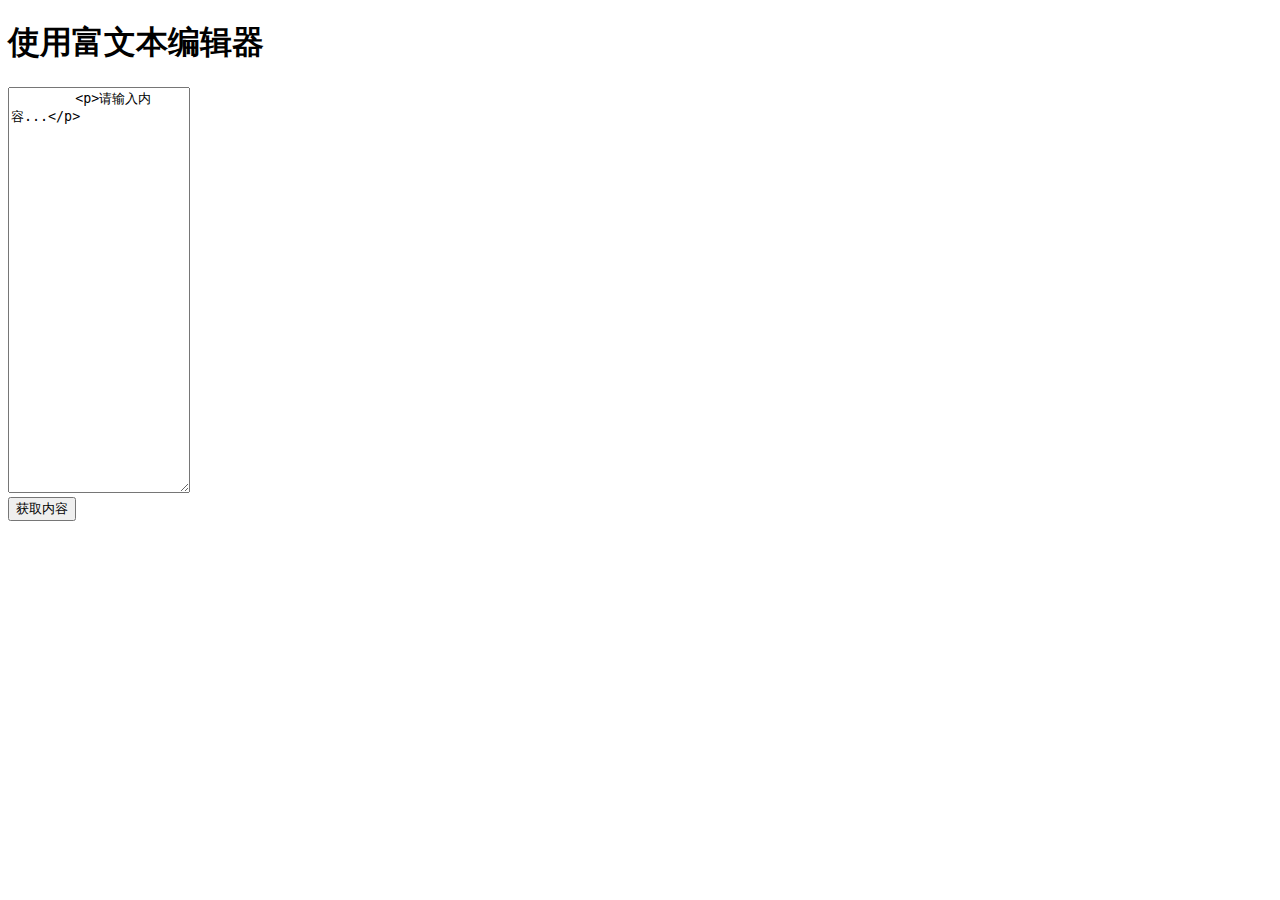
==== use-wang-editor/src/main/resources/templates/index.html @ 8cb579aa "使用 wangEditor 富文本编辑器" ====
<!DOCTYPE html>
<html xmlns="http://www.w3.org/1999/xhtml" xmlns:th="http://www.thymeleaf.org" xmlns:sec="http://www.thymeleaf.org/thymeleaf-extras-springsecurity3">
<head>
    <title>首页</title>
    <!--设置icon-->
    <link rel="shortcut icon" th:href="@{/img/icon.png}" type="image/gif" />
    <!--使用 jquery 插件-->
    <script th:src="@{/plugin/jquery/jquery-3.1.1.min.js}"></script>
    <script th:src="@{/plugin/wangEditor/wangEditor.js}"></script>
    <script th:src="@{/js/index.js}"></script>
</head>
<body>
<h1 th:inline="text">使用富文本编辑器</h1>
<!--用父容器来控制宽度-->
<div style="width:800px">
    <!--用当前元素来控制高度-->
    <textarea id="textarea1" style="height:400px;max-height:500px;">
        <p>请输入内容...</p>
    </textarea>
</div>
<button id="btn1">获取内容</button>
</body>
</html>
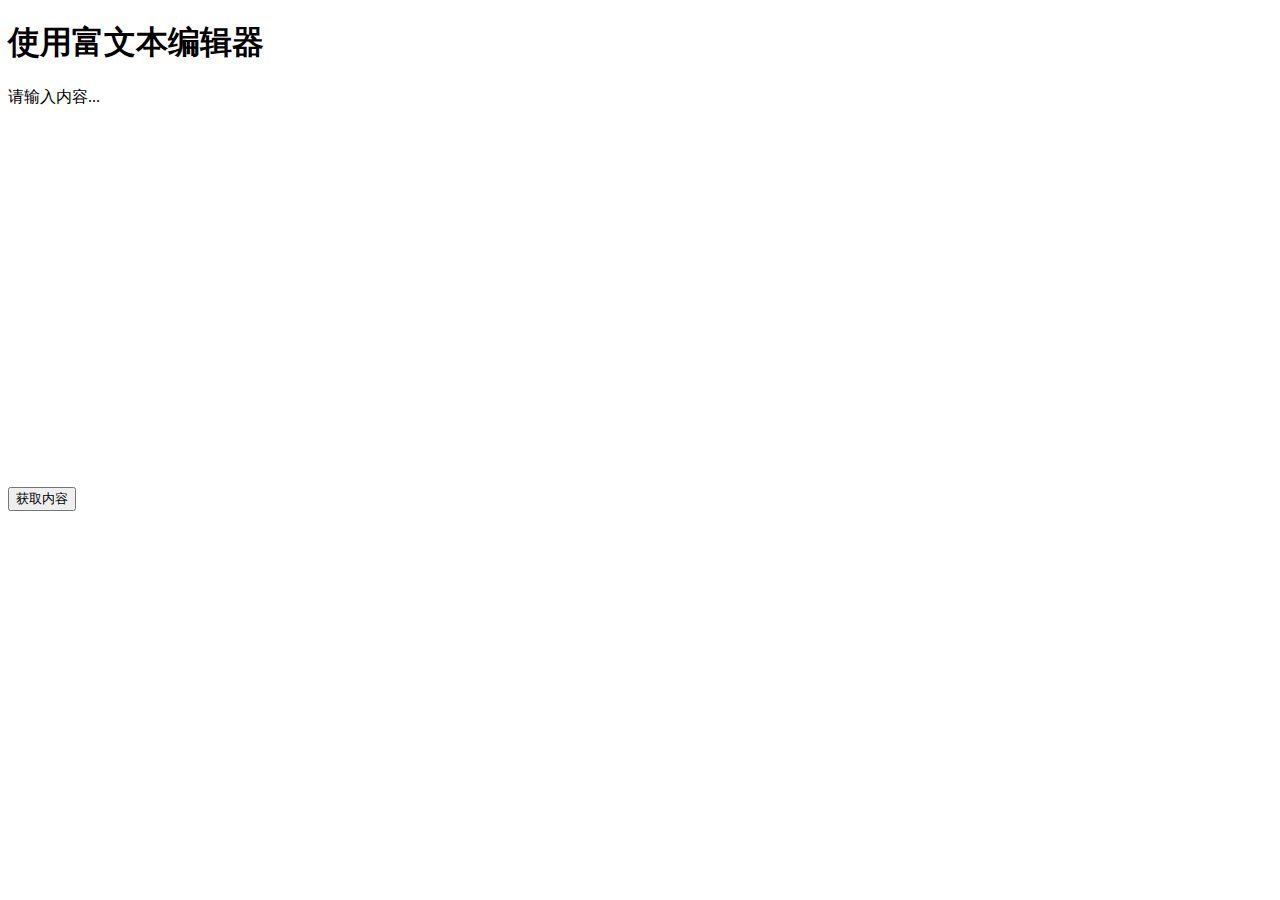
==== commit f52f97c9: "使用 wangEditor 富文本编辑器" ====
--- a/use-wang-editor/src/main/resources/templates/index.html
+++ b/use-wang-editor/src/main/resources/templates/index.html
@@ -8,15 +8,23 @@
     <script th:src="@{/plugin/jquery/jquery-3.1.1.min.js}"></script>
     <script th:src="@{/plugin/wangEditor/wangEditor.js}"></script>
     <script th:src="@{/js/index.js}"></script>
+    <script>
+//        createEditor("editor", "/upload", "name");
+        $(function () {
+            var editor = $("#eidtor").wangEditor();
+        })
+
+
+    </script>
 </head>
 <body>
 <h1 th:inline="text">使用富文本编辑器</h1>
 <!--用父容器来控制宽度-->
 <div style="width:800px">
     <!--用当前元素来控制高度-->
-    <textarea id="textarea1" style="height:400px;max-height:500px;">
+    <div id="editor" style="height:400px;max-height:500px;">
         <p>请输入内容...</p>
-    </textarea>
+    </div>
 </div>
 <button id="btn1">获取内容</button>
 </body>
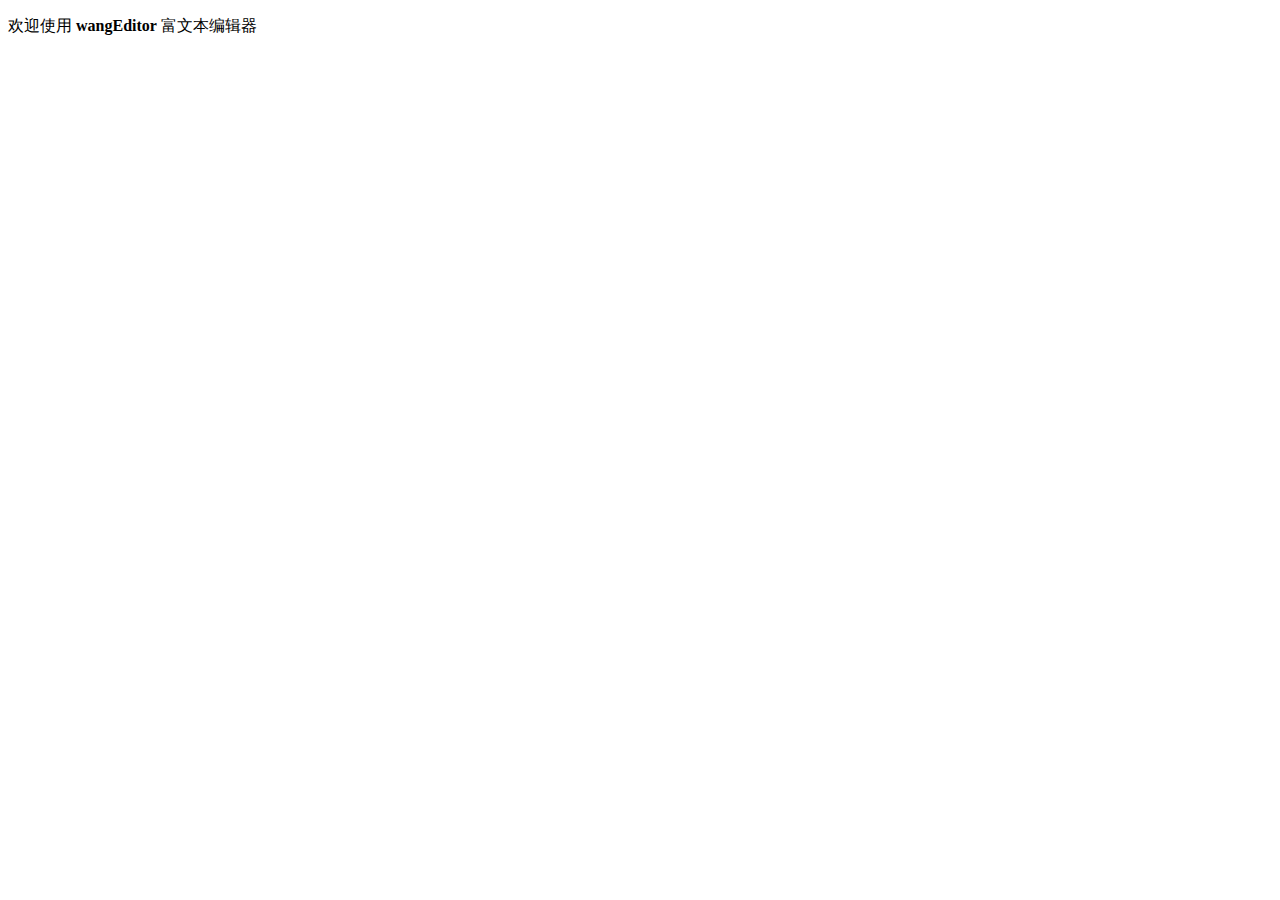
==== commit fc24265c: "测试" ====
--- a/use-wang-editor/src/main/resources/templates/index.html
+++ b/use-wang-editor/src/main/resources/templates/index.html
@@ -1,31 +1,24 @@
 <!DOCTYPE html>
-<html xmlns="http://www.w3.org/1999/xhtml" xmlns:th="http://www.thymeleaf.org" xmlns:sec="http://www.thymeleaf.org/thymeleaf-extras-springsecurity3">
-<head>
-    <title>首页</title>
-    <!--设置icon-->
-    <link rel="shortcut icon" th:href="@{/img/icon.png}" type="image/gif" />
-    <!--使用 jquery 插件-->
-    <script th:src="@{/plugin/jquery/jquery-3.1.1.min.js}"></script>
-    <script th:src="@{/plugin/wangEditor/wangEditor.js}"></script>
-    <script th:src="@{/js/index.js}"></script>
-    <script>
-//        createEditor("editor", "/upload", "name");
-        $(function () {
-            var editor = $("#eidtor").wangEditor();
-        })
+<html xmlns="http://www.w3.org/1999/xhtml" xmlns:th="http://www.thymeleaf.org">
+    <head>
+        <title>首页</title>
+        <link rel="shortcut icon" th:href="@{/img/icon.png}" type="image/gif" />
+        <script th:src="@{/plugin/jquery/jquery-3.1.1.min.js}"></script>
+        <script th:src="@{/plugin/wangEditor/js/wangEditor-1.3.12.min.js}"></script>
+        <script th:src="@{/js/utils/CommonUtils.js}"></script>
+        <script th:src="@{/js/index/index.js}"></script>
+    </head>
+    <body>
+    <div id="f">
+        <p>欢迎使用 <b>wangEditor</b> 富文本编辑器</p>
+    </div>
 
-
+    <!-- 注意， 只需要引用 JS，无需引用任何 CSS ！！！-->
+    <script type="text/javascript">
+        var E = window.wangEditor;
+        var editor = new E('#f');
+        // 或者 var editor = new E( document.getElementById('#editor') )
+        editor.create()
     </script>
-</head>
-<body>
-<h1 th:inline="text">使用富文本编辑器</h1>
-<!--用父容器来控制宽度-->
-<div style="width:800px">
-    <!--用当前元素来控制高度-->
-    <div id="editor" style="height:400px;max-height:500px;">
-        <p>请输入内容...</p>
-    </div>
-</div>
-<button id="btn1">获取内容</button>
-</body>
+    </body>
 </html>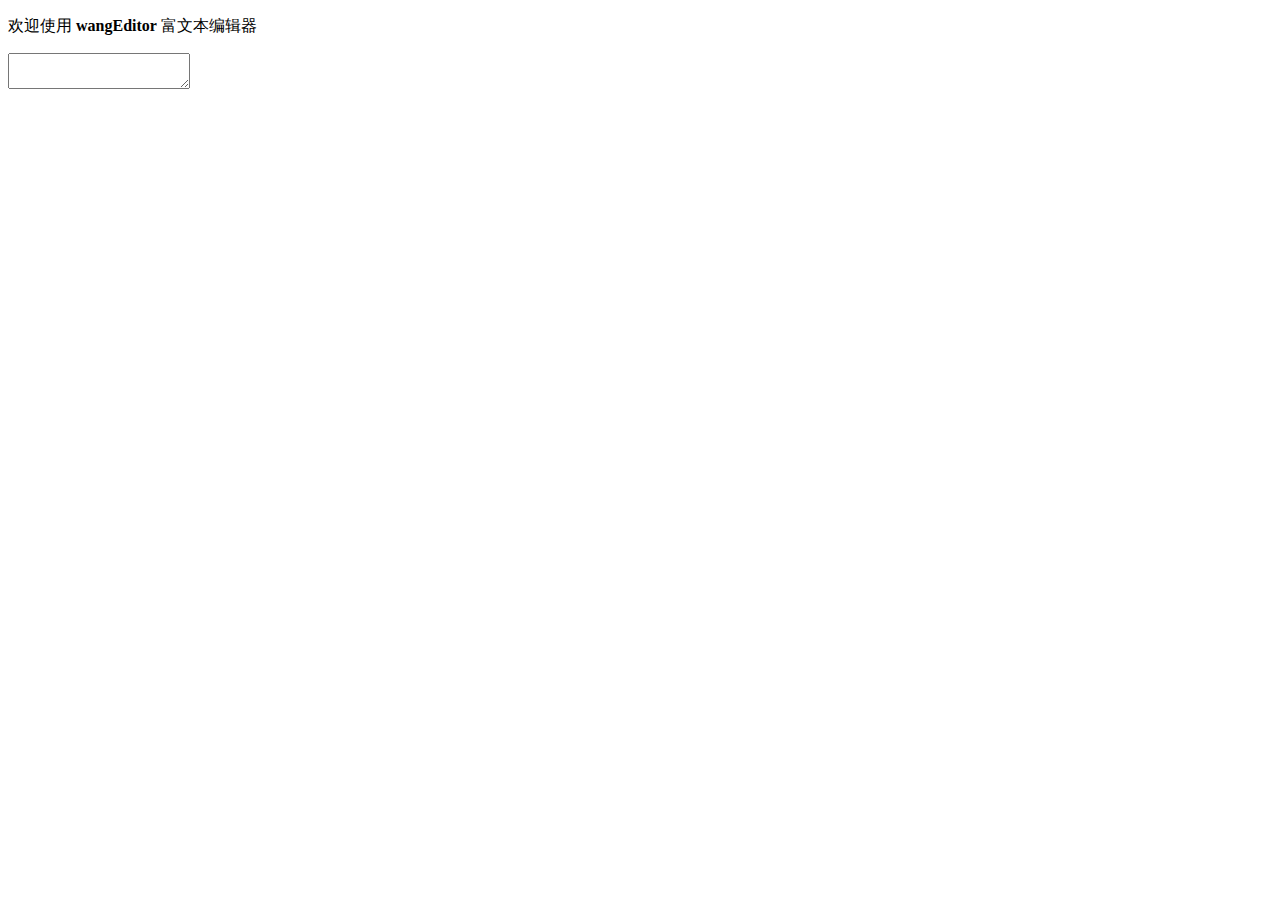
==== commit 674fe252: "wangEditor页面展示成功" ====
--- a/use-wang-editor/src/main/resources/templates/index.html
+++ b/use-wang-editor/src/main/resources/templates/index.html
@@ -3,22 +3,23 @@
     <head>
         <title>首页</title>
         <link rel="shortcut icon" th:href="@{/img/icon.png}" type="image/gif" />
-        <script th:src="@{/plugin/jquery/jquery-3.1.1.min.js}"></script>
-        <script th:src="@{/plugin/wangEditor/js/wangEditor-1.3.12.min.js}"></script>
-        <script th:src="@{/js/utils/CommonUtils.js}"></script>
-        <script th:src="@{/js/index/index.js}"></script>
+        <link rel="stylesheet" type="text/css" href="/plugin/wangEditor/css/wangEditor.min.css"/>
     </head>
     <body>
-    <div id="f">
-        <p>欢迎使用 <b>wangEditor</b> 富文本编辑器</p>
-    </div>
+        <div>
+            <p>欢迎使用 <b>wangEditor</b> 富文本编辑器</p>
+        </div>
+        <textarea  name="page" id="editor"></textarea><br/>
+    </body>
 
-    <!-- 注意， 只需要引用 JS，无需引用任何 CSS ！！！-->
-    <script type="text/javascript">
-        var E = window.wangEditor;
-        var editor = new E('#f');
-        // 或者 var editor = new E( document.getElementById('#editor') )
-        editor.create()
+    <!--这些 js　的引入放在　body 后面,否则可能出错-->
+    <script th:src="@{/plugin/wangEditor/js/lib/jquery-1.10.2.min.js}"></script>
+    <script th:src="@{/plugin/wangEditor/js/wangEditor.min.js}"></script>
+    <script>
+        // 获取元素
+        var div = document.getElementById('editor');
+        // 生成编辑器
+        var editor = new wangEditor(div);
+        editor.create();
     </script>
-    </body>
 </html>